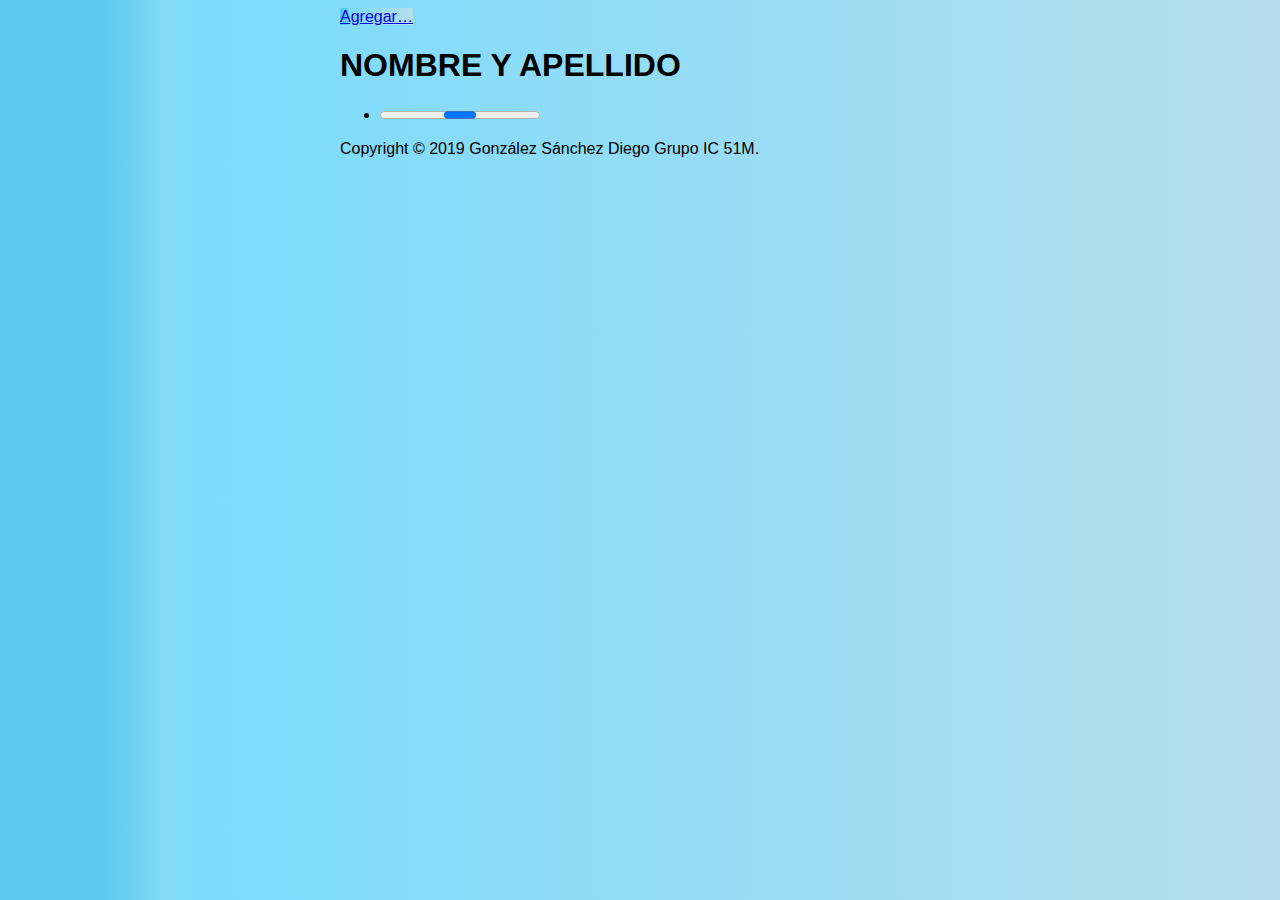
==== public/index.html @ dddb45c5 "Hola Mundo Please enter the commit message for your changes. Lines starting" ====
<!DOCTYPE html>
<html>
  <head>
    <meta charset="utf-8">
    <title>Nombres</title>
 
    <!-- Ícono para la página web. -->
    <link rel="icon" sizes="32x32" href="favicon.ico">
 
    <!-- Color de la barra de navegación de Chrome. -->
    <meta name="theme-color" content="#ffcb2d">
 
    <!-- Configuración de la Web App Chrome y Microsoft Store. -->
    <link rel="manifest" href="manifest.json">
 
    <!-- Configuración para del acceso directo en Windows Edge/IE -->
    <!-- Icono -->
    <meta name="msapplication-TileImage" content="icono.png">
    <!-- Color de tile. -->
    <meta name="msapplication-TileColor" content="#4fc3f7">
 
    <!-- Configuración para Web Clip en Safari. -->
    <meta name="mobile-web-app-capable" content="yes">
    <link rel="apple-touch-icon" sizes="2048x2048" href="icono.png">
    <link rel="apple-touch-startup-image" sizes="2048x2048" href="icono.png">
    <meta name="apple-mobile-web-app-capable" content="yes">
    <meta name="apple-mobile-web-app-status-bar-style" content="black">
 
    <meta name="viewport" content="width=device-width, initial-scale=1">
    <link rel="stylesheet" href="estilos.css">
    <script type="module" src="lib/registraServiceWorker.js"></script>
    <script src="lib/polycustom.js"></script>
    <script type="module" src="mi-footer.js"></script>
  </head>
  <body>
    <header>
      <a href="nombresNuevo.html">Agregar&hellip;</a>
      <h1>NOMBRE Y APELLIDO</h1>
    </header>
    <ul id="ul">
      <li><progress max="100">Cargando…</progress></li>
    </ul>
    <footer is="mi-footer"></footer>
    <script src="/__/firebase/7.2.0/firebase-app.js"></script>
    <script src="/__/firebase/7.2.0/firebase-firestore.js"></script>
    <script src="/__/firebase/init.js"></script>
    <script type="module">
      import { error, url, cod } from "./lib/util.js";
      const firestore = firebase.firestore();
      firestore.enablePersistence()
        .catch(error)
        .then(consulta);
      function consulta() {
        firebase.firestore().collection("DIEGO").onSnapshot(
          querySnapshot => {
            ul.innerHTML = "";
            querySnapshot.forEach(doc => {
              const modelo = doc.data();
              ul.innerHTML += /*html*/
                `<li>
                  <a href="nombres.html?id=${url(doc.id)}">
                    ${cod(modelo.PASA_NOMBRE)}
                    ${cod(modelo.PASA_APELLIDO)}
                  </a>
                </li>`;
            });
          },
          error);
      }
    </script>
  </body>
</html>
---- public/estilos.css ----
body {
  max-width: 600px;
  margin-left: auto;
  margin-right: auto;

  background: linear-gradient(to right, rgb(91, 200, 240) 8%, rgb(132, 219, 245) 13%, rgb(122, 219, 252) 16%,
      rgba(183,222,237,1) 100%);
}
 
body, a {
  font-family: sans-serif;
  background: linear-gradient(to right, rgb(91, 200, 240) 8%, rgb(132, 219, 245) 13%, rgb(122, 219, 252) 16%,
      rgba(183,222,237,1) 100%);
}
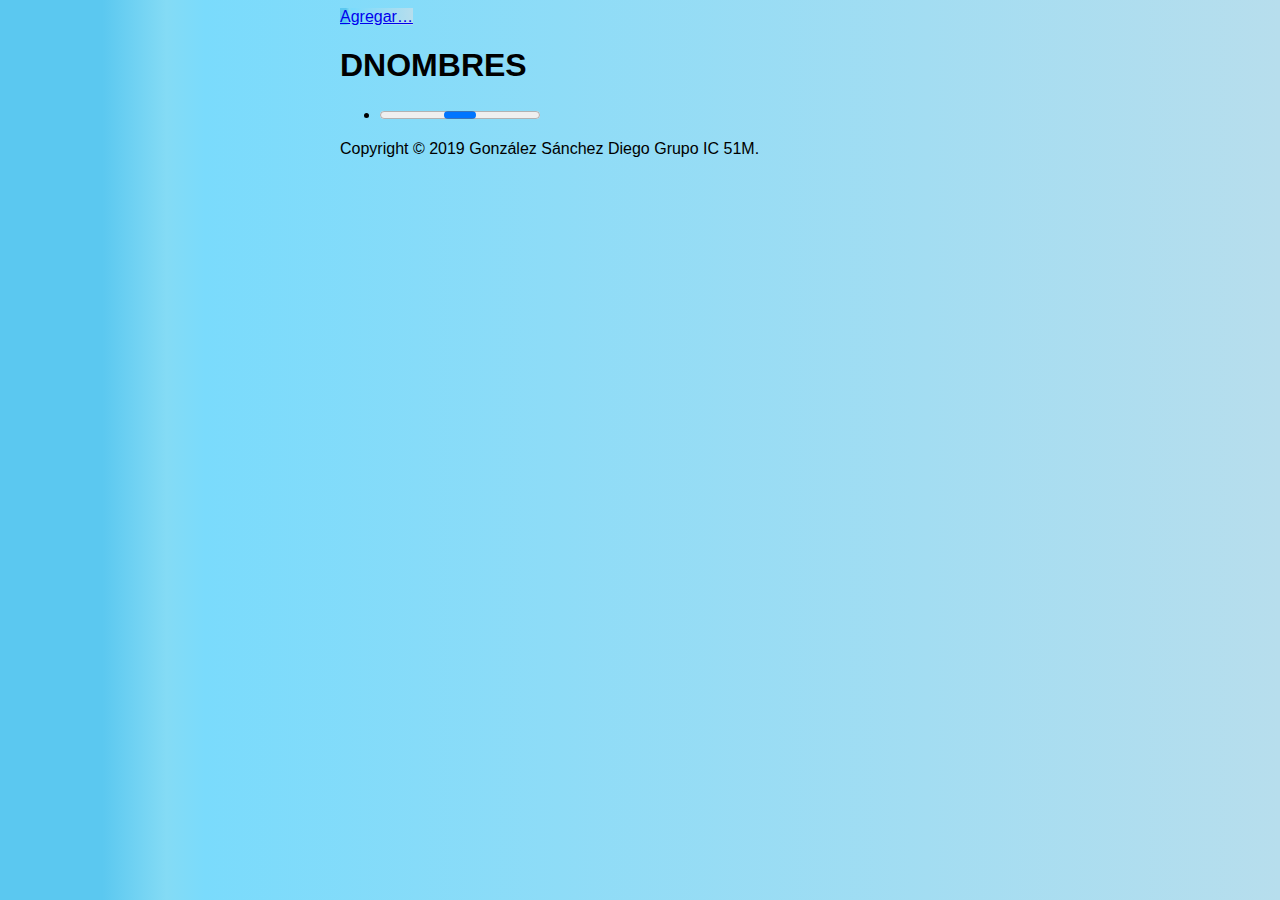
==== commit 50295e3c: "HOLA  Please enter the commit message for your changes. Lines starting" ====
--- a/public/index.html
+++ b/public/index.html
@@ -35,7 +35,7 @@
   <body>
     <header>
       <a href="nombresNuevo.html">Agregar&hellip;</a>
-      <h1>NOMBRE Y APELLIDO</h1>
+      <h1>DNOMBRES</h1>
     </header>
     <ul id="ul">
       <li><progress max="100">Cargando…</progress></li>
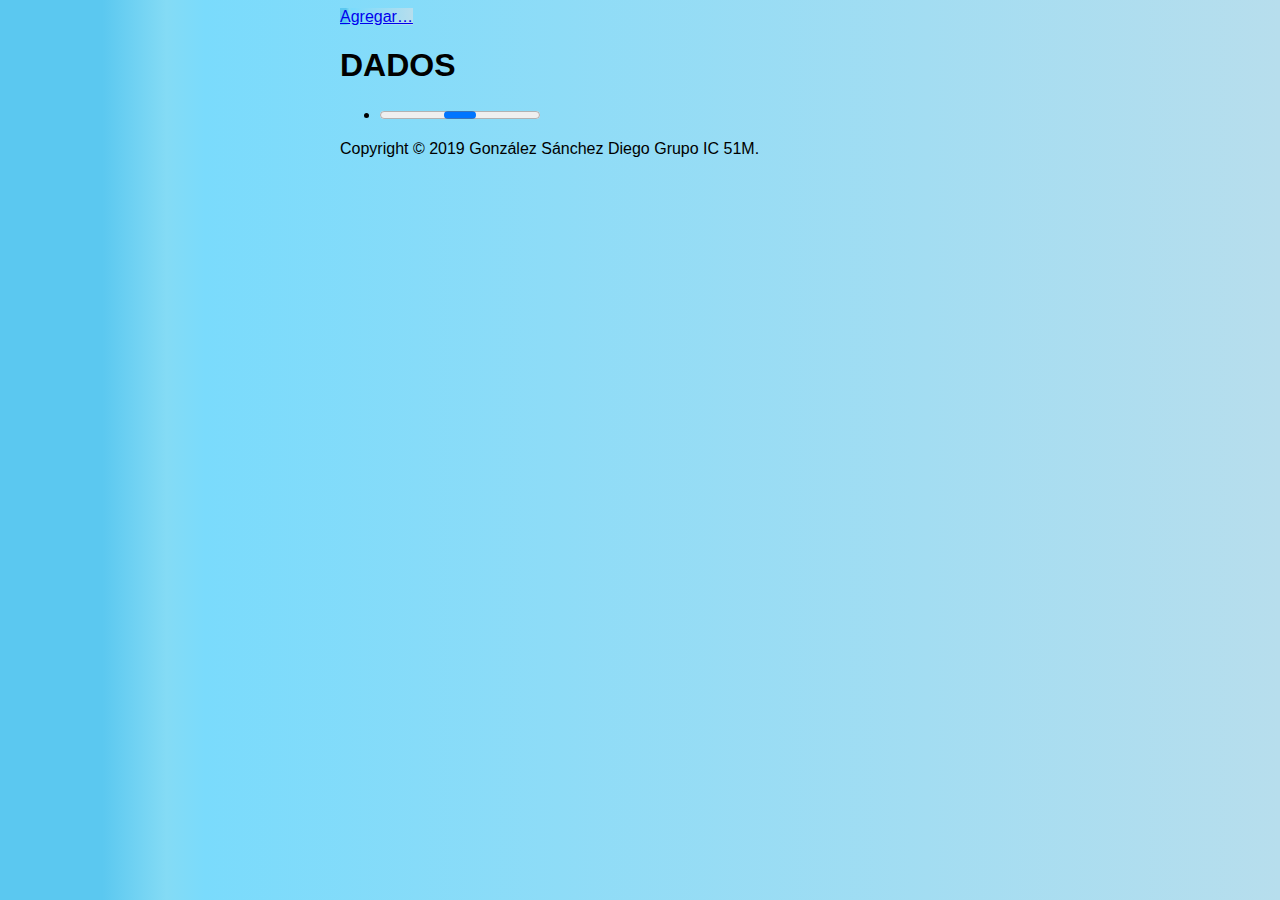
==== commit 33689e84: "Hola Bebe" ====
--- a/public/index.html
+++ b/public/index.html
@@ -2,7 +2,7 @@
 <html>
   <head>
     <meta charset="utf-8">
-    <title>Nombres</title>
+    <title>Dados</title>
  
     <!-- Ícono para la página web. -->
     <link rel="icon" sizes="32x32" href="favicon.ico">
@@ -34,8 +34,8 @@
   </head>
   <body>
     <header>
-      <a href="nombresNuevo.html">Agregar&hellip;</a>
-      <h1>DNOMBRES</h1>
+      <a href="dadosNuevo.html">Agregar&hellip;</a>
+      <h1>DADOS</h1>
     </header>
     <ul id="ul">
       <li><progress max="100">Cargando…</progress></li>
@@ -58,9 +58,9 @@
               const modelo = doc.data();
               ul.innerHTML += /*html*/
                 `<li>
-                  <a href="nombres.html?id=${url(doc.id)}">
-                    ${cod(modelo.PASA_NOMBRE)}
-                    ${cod(modelo.PASA_APELLIDO)}
+                  <a href="dados.html?id=${url(doc.id)}">
+                    ${cod(modelo.DADOS)}
+                    ${cod(modelo.DADOS2)}
                   </a>
                 </li>`;
             });
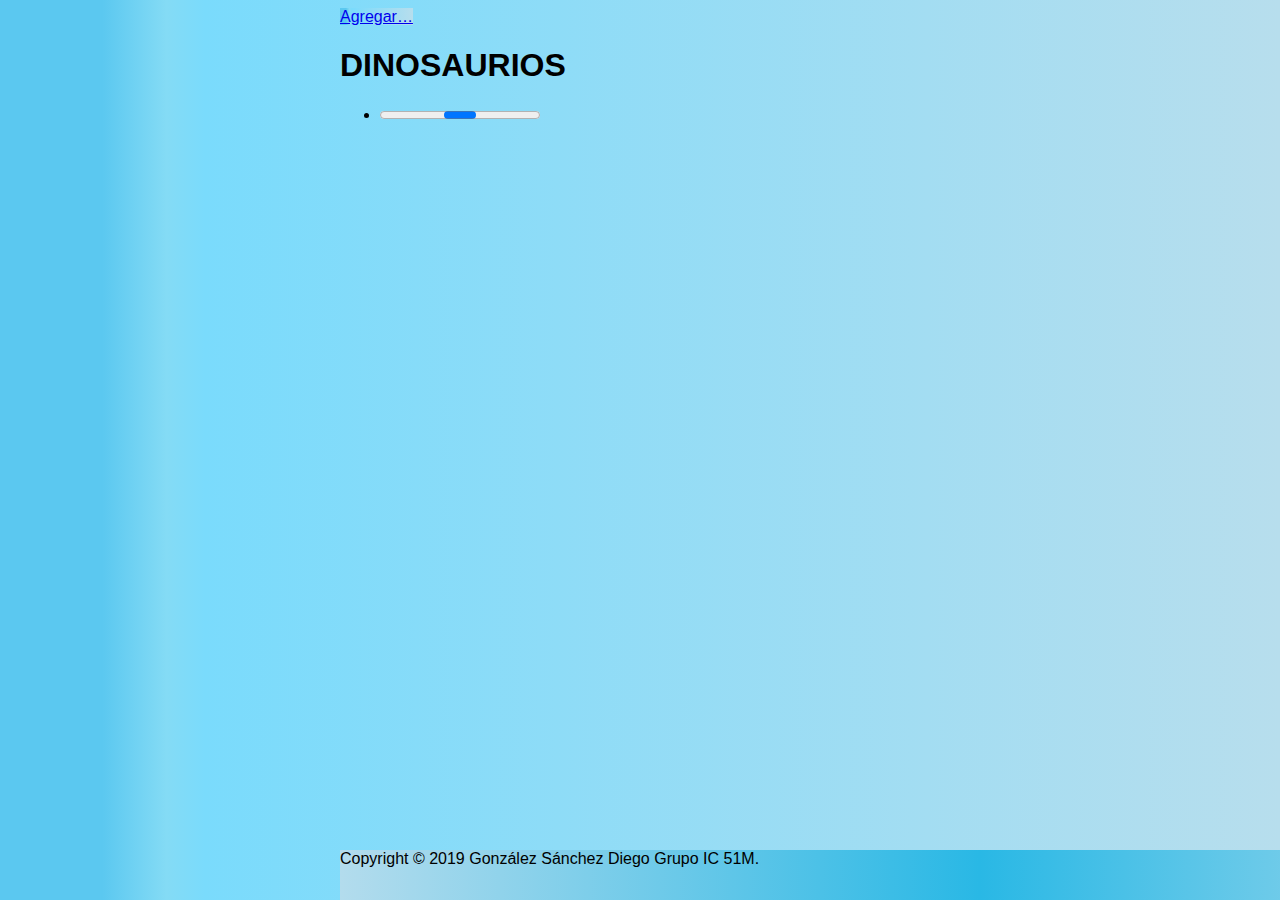
==== commit 8f41ec06: "Hola  todos" ====
--- a/public/index.html
+++ b/public/index.html
@@ -2,7 +2,7 @@
 <html>
   <head>
     <meta charset="utf-8">
-    <title>Dados</title>
+    <title>DINOSAURIOS</title>
  
     <!-- Ícono para la página web. -->
     <link rel="icon" sizes="32x32" href="favicon.ico">
@@ -34,8 +34,8 @@
   </head>
   <body>
     <header>
-      <a href="dadosNuevo.html">Agregar&hellip;</a>
-      <h1>DADOS</h1>
+      <a href="dinosauriosNuevo.html">Agregar&hellip;</a>
+      <h1>DINOSAURIOS</h1>
     </header>
     <ul id="ul">
       <li><progress max="100">Cargando…</progress></li>
@@ -51,16 +51,16 @@
         .catch(error)
         .then(consulta);
       function consulta() {
-        firebase.firestore().collection("DIEGO").onSnapshot(
+        firebase.firestore().collection("DINOSAURIOS").onSnapshot(
           querySnapshot => {
             ul.innerHTML = "";
             querySnapshot.forEach(doc => {
               const modelo = doc.data();
               ul.innerHTML += /*html*/
                 `<li>
-                  <a href="dados.html?id=${url(doc.id)}">
-                    ${cod(modelo.DADOS)}
-                    ${cod(modelo.DADOS2)}
+                  <a href="dinosaurios.html?id=${url(doc.id)}">
+                    ${cod(modelo.DINOSAURIOS)}.murio por: 
+                    ${cod(modelo.DINOSAURIOS2)}
                   </a>
                 </li>`;
             });
--- a/public/estilos.css
+++ b/public/estilos.css
@@ -12,3 +12,12 @@
   background: linear-gradient(to right, rgb(91, 200, 240) 8%, rgb(132, 219, 245) 13%, rgb(122, 219, 252) 16%,
       rgba(183,222,237,1) 100%);
 }
+
+footer{
+  background: linear-gradient(to right, rgba(179,220,237,1) 0%, rgba(41,184,229,1) 50%, rgba(188,224,238,1) 100%);
+     width:100%;
+     height: 50px;
+     bottom:0;
+     position: fixed;
+     
+}
